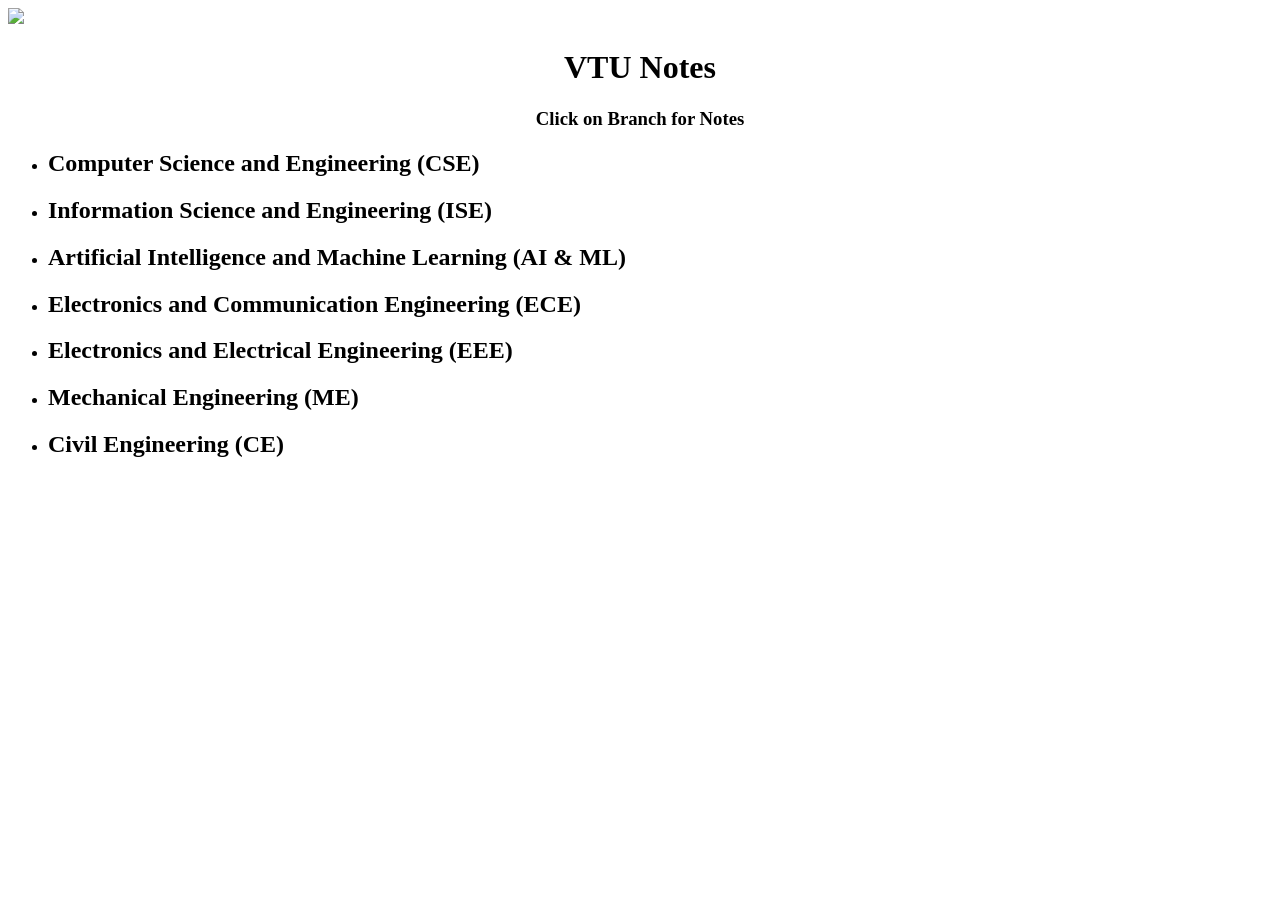
==== index.html @ a59a976c "Update index.html" ====
<!DOCTYPE html>
<html lang="en">
<head>
    <meta charset="UTF-8">
    <meta name="viewport" content="width=device-width, initial-scale=1.0">
    <link rel="icon" type="icon" href="favicon.ico">

    <title>VTU Notes</title>
    
    <script async src="https://pagead2.googlesyndication.com/pagead/js/adsbygoogle.js?client=ca-pub-2797026755699276"
     crossorigin="anonymous"></script>    
    
    <link href="https://fonts.googleapis.com/css2?family=Google+Sans:ital,opsz,wght@0,17..18,400..700;1,17..18,400..700&family=Manrope:wght@200..800&family=Roboto:ital,wght@0,100..900;1,100..900&display=swap" rel="stylesheet">
    <link rel="stylesheet" href="index.css">
</head>

<body>
    <div style="text-align:left;"><img src="favicon.ico" height="100">
    
    <h1 style="text-align: center;">VTU Notes</h1></div>
    <div class="separation"></div>

    <h3 style=" text-align:center;">Click on Branch for Notes</h3> 
    
    <ul><li><a href="computer.science.and.engineering.html" target="_blank" style="text-decoration: none;color:black">
    <h2>Computer Science and Engineering (CSE)</h2></a></li>

    <li><a href="information.science.and.engineering.html" target="_blank" style="text-decoration: none;color: black">
    <h2>Information Science and Engineering (ISE)</h2></h2></a></li>

    <li><a href="artifical.intelligence.and.machine.learning.html" target="_blank" style="text-decoration: none;color: black">
    <h2>Artificial Intelligence and Machine Learning (AI & ML)</h2></a></li>

    <li><a href="electronics.and.communication.engineering.html" target="_blank" style="text-decoration: none;color: black">
    <h2>Electronics and Communication Engineering (ECE)</h2></a></li>

    <li><a href="electronics.and.electrical.engineering.html" target="_blank" style="text-decoration: none;color: black">
    <h2>Electronics and Electrical Engineering (EEE)</h2></a></li>
    
    <li><a href="mechanical.engineering.html" target="_blank" style="text-decoration: none;color: black">
    <h2>Mechanical Engineering (ME)</h2></a></li>
    
    <li><a href="civil.engineering.html" target="_blank" style="text-decoration: none;color: black">
    <h2>Civil Engineering (CE)</h2></a></li></ul>
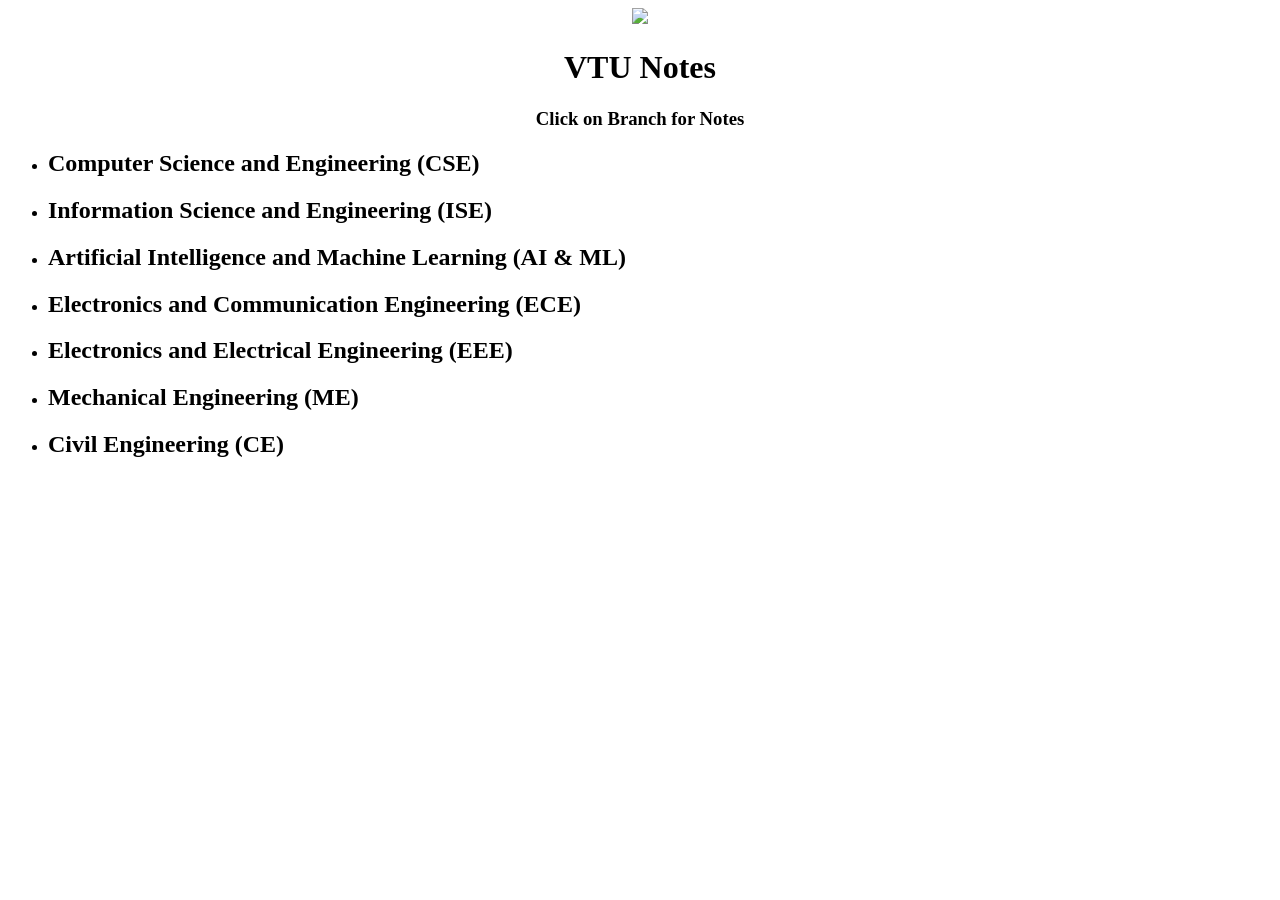
==== commit cdc3cc56: "Center align text and update meta tags in index.html Updated layout and meta tags in index.html." ====
--- a/index.html
+++ b/index.html
@@ -6,18 +6,17 @@
     <link rel="icon" type="icon" href="favicon.ico">
 
     <title>VTU Notes</title>
-    
-    <script async src="https://pagead2.googlesyndication.com/pagead/js/adsbygoogle.js?client=ca-pub-2797026755699276"
-     crossorigin="anonymous"></script>    
+    <meta name="google-site-verification" content="1csgn0gMNSWhvHMqr10_xGd73JUhqOaeS5BRZ-Rt4_E" />
+    <meta name="google-adsense-account" content="ca-pub-2797026755699276">   
     
     <link href="https://fonts.googleapis.com/css2?family=Google+Sans:ital,opsz,wght@0,17..18,400..700;1,17..18,400..700&family=Manrope:wght@200..800&family=Roboto:ital,wght@0,100..900;1,100..900&display=swap" rel="stylesheet">
     <link rel="stylesheet" href="index.css">
 </head>
 
 <body>
-    <div style="text-align:left;"><img src="favicon.ico" height="100">
+    <div style="text-align:center;"><img src="favicon.ico" height="100">
     
-    <h1 style="text-align: center;">VTU Notes</h1></div>
+    <h1 style="text-align:center;">VTU Notes</h1></div>
     <div class="separation"></div>
 
     <h3 style=" text-align:center;">Click on Branch for Notes</h3> 
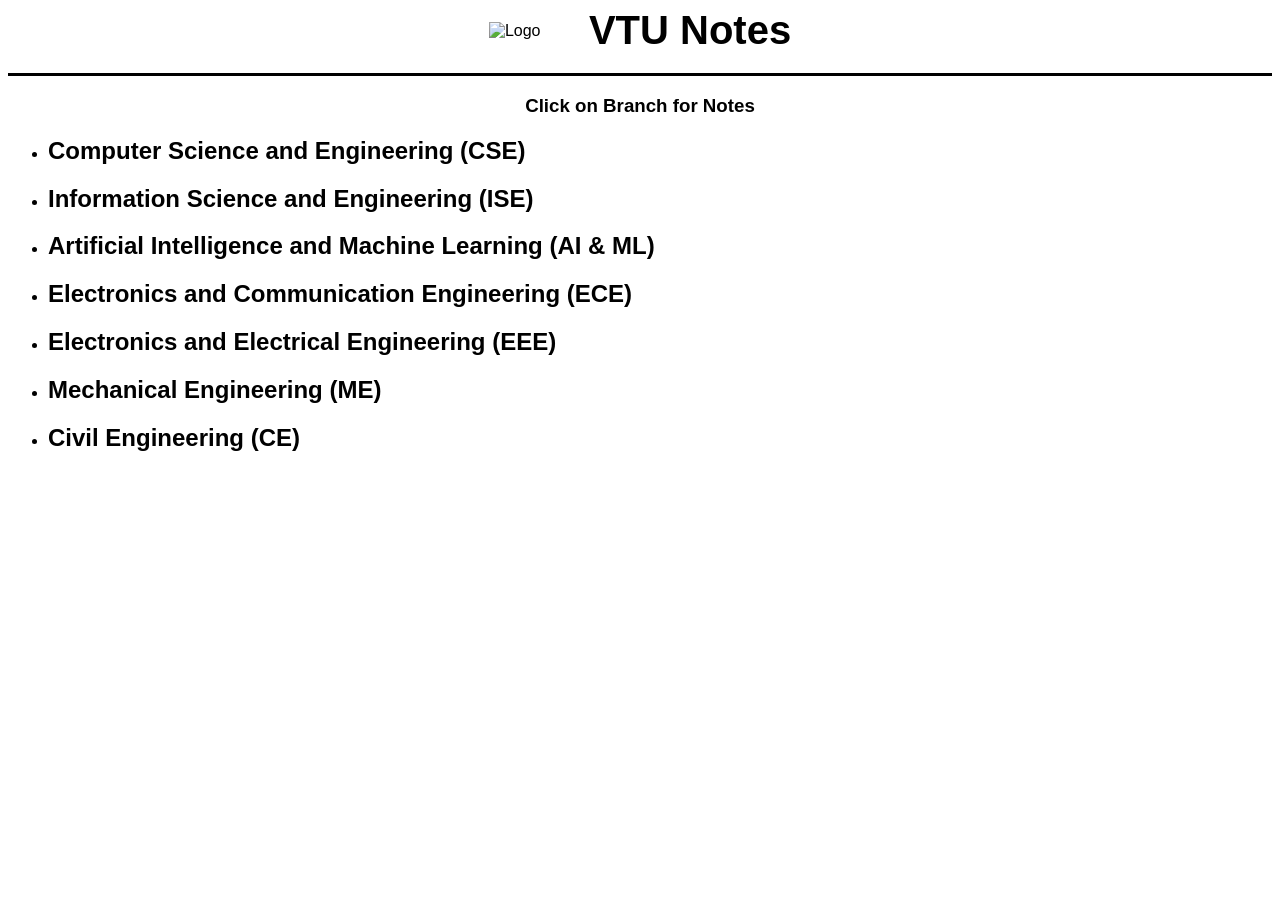
==== commit ee78f0e9: "u" ====
--- a/index.html
+++ b/index.html
@@ -4,40 +4,29 @@
     <meta charset="UTF-8">
     <meta name="viewport" content="width=device-width, initial-scale=1.0">
     <link rel="icon" type="icon" href="favicon.ico">
-
     <title>VTU Notes</title>
-    <meta name="google-site-verification" content="1csgn0gMNSWhvHMqr10_xGd73JUhqOaeS5BRZ-Rt4_E" />
-    <meta name="google-adsense-account" content="ca-pub-2797026755699276">   
-    
     <link href="https://fonts.googleapis.com/css2?family=Google+Sans:ital,opsz,wght@0,17..18,400..700;1,17..18,400..700&family=Manrope:wght@200..800&family=Roboto:ital,wght@0,100..900;1,100..900&display=swap" rel="stylesheet">
     <link rel="stylesheet" href="index.css">
 </head>
 
 <body>
-    <div style="text-align:center;"><img src="favicon.ico" height="100">
-    
-    <h1 style="text-align:center;">VTU Notes</h1></div>
+    <div class="hero">
+        <img src="favicon.ico" alt="Logo" class="hero-logo">
+        <h1 class="hero-title">VTU Notes</h1>
+    </div>
     <div class="separation"></div>
-
     <h3 style=" text-align:center;">Click on Branch for Notes</h3> 
-    
-    <ul><li><a href="computer.science.and.engineering.html" target="_blank" style="text-decoration: none;color:black">
-    <h2>Computer Science and Engineering (CSE)</h2></a></li>
-
+    <ul><li><a href="computer.science.and.engineering.html" target="_blank" style="text-decoration: none;color: black">
+    <h2>Computer Science and Engineering (CSE)</h2></h2></a></li>
     <li><a href="information.science.and.engineering.html" target="_blank" style="text-decoration: none;color: black">
     <h2>Information Science and Engineering (ISE)</h2></h2></a></li>
-
-    <li><a href="artifical.intelligence.and.machine.learning.html" target="_blank" style="text-decoration: none;color: black">
+    <li><a href="artificial.intelligence.and.machine.learning.html" target="_blank" style="text-decoration: none;color: black">
     <h2>Artificial Intelligence and Machine Learning (AI & ML)</h2></a></li>
-
     <li><a href="electronics.and.communication.engineering.html" target="_blank" style="text-decoration: none;color: black">
     <h2>Electronics and Communication Engineering (ECE)</h2></a></li>
-
     <li><a href="electronics.and.electrical.engineering.html" target="_blank" style="text-decoration: none;color: black">
     <h2>Electronics and Electrical Engineering (EEE)</h2></a></li>
-    
     <li><a href="mechanical.engineering.html" target="_blank" style="text-decoration: none;color: black">
     <h2>Mechanical Engineering (ME)</h2></a></li>
-    
     <li><a href="civil.engineering.html" target="_blank" style="text-decoration: none;color: black">
-    <h2>Civil Engineering (CE)</h2></a></li></ul>
+    <h2>Civil Engineering (CE)</h2></a></li></ul>
--- a/index.css
+++ b/index.css
@@ -0,0 +1,30 @@
+*{
+    font-family: "Google Sans", sans-serif;
+}
+
+.separation {
+    height: 3px;
+    background-color:black;
+    position: relative;
+    z-index: 20;
+}
+
+.hero{
+    display: flex;
+    align-items: center;
+    justify-content: center;
+    gap: 20px;
+    width: 100%;
+    margin-bottom: 20px;
+}
+
+.hero-logo{
+    width: 80px;
+    height: auto;
+}
+
+.hero-title{
+    margin: 0;
+    font-size: 2.5rem;
+}
+
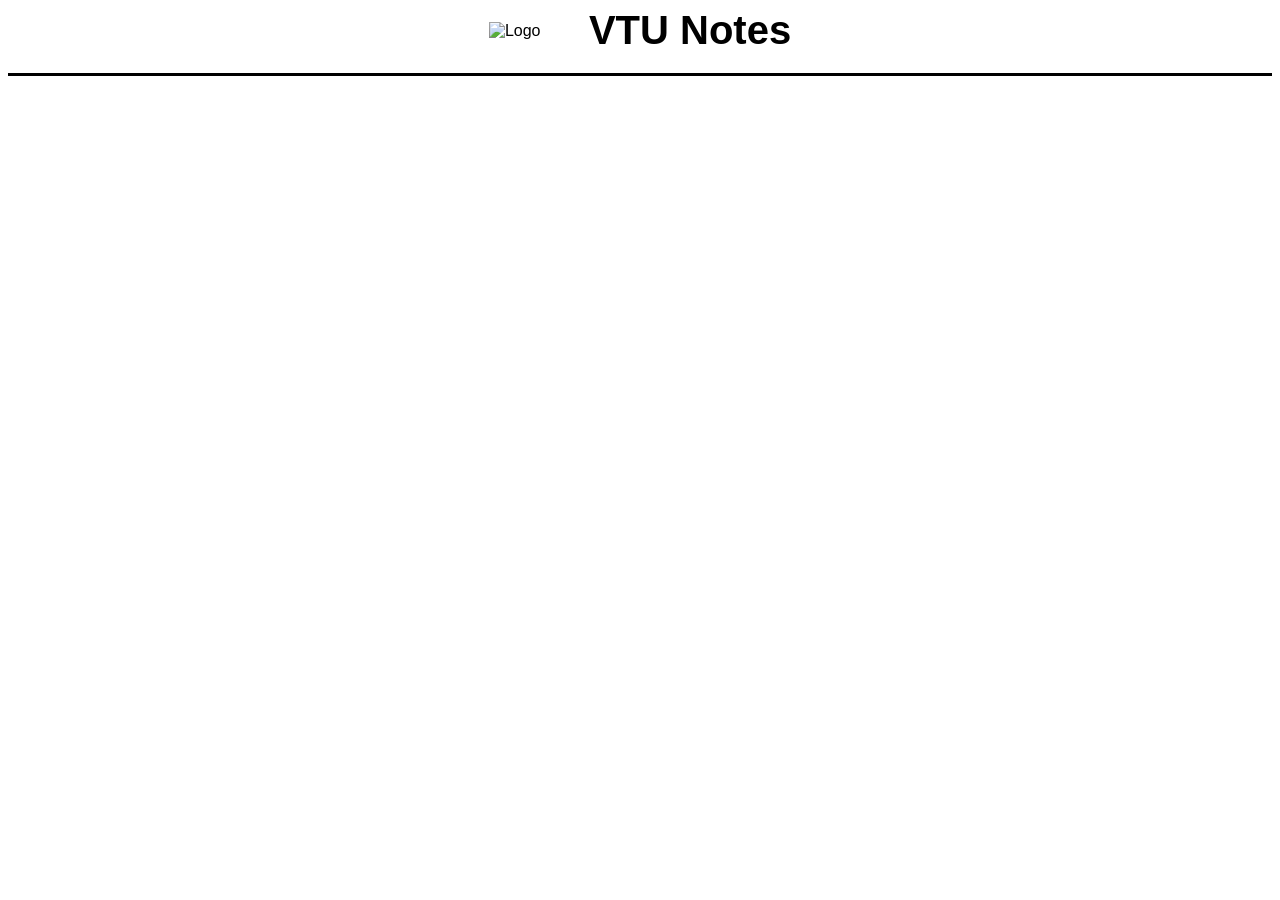
==== commit 0bd59968: "Update index.html" ====
--- a/index.html
+++ b/index.html
@@ -7,6 +7,8 @@
     <title>VTU Notes</title>
     <link href="https://fonts.googleapis.com/css2?family=Google+Sans:ital,opsz,wght@0,17..18,400..700;1,17..18,400..700&family=Manrope:wght@200..800&family=Roboto:ital,wght@0,100..900;1,100..900&display=swap" rel="stylesheet">
     <link rel="stylesheet" href="index.css">
+    <script async src="https://pagead2.googlesyndication.com/pagead/js/adsbygoogle.js?client=ca-pub-2797026755699276"
+     crossorigin="anonymous"></script>
 </head>
 
 <body>
@@ -15,18 +17,5 @@
         <h1 class="hero-title">VTU Notes</h1>
     </div>
     <div class="separation"></div>
-    <h3 style=" text-align:center;">Click on Branch for Notes</h3> 
-    <ul><li><a href="computer.science.and.engineering.html" target="_blank" style="text-decoration: none;color: black">
-    <h2>Computer Science and Engineering (CSE)</h2></h2></a></li>
-    <li><a href="information.science.and.engineering.html" target="_blank" style="text-decoration: none;color: black">
-    <h2>Information Science and Engineering (ISE)</h2></h2></a></li>
-    <li><a href="artificial.intelligence.and.machine.learning.html" target="_blank" style="text-decoration: none;color: black">
-    <h2>Artificial Intelligence and Machine Learning (AI & ML)</h2></a></li>
-    <li><a href="electronics.and.communication.engineering.html" target="_blank" style="text-decoration: none;color: black">
-    <h2>Electronics and Communication Engineering (ECE)</h2></a></li>
-    <li><a href="electronics.and.electrical.engineering.html" target="_blank" style="text-decoration: none;color: black">
-    <h2>Electronics and Electrical Engineering (EEE)</h2></a></li>
-    <li><a href="mechanical.engineering.html" target="_blank" style="text-decoration: none;color: black">
-    <h2>Mechanical Engineering (ME)</h2></a></li>
-    <li><a href="civil.engineering.html" target="_blank" style="text-decoration: none;color: black">
-    <h2>Civil Engineering (CE)</h2></a></li></ul>+</body>
+</html>
